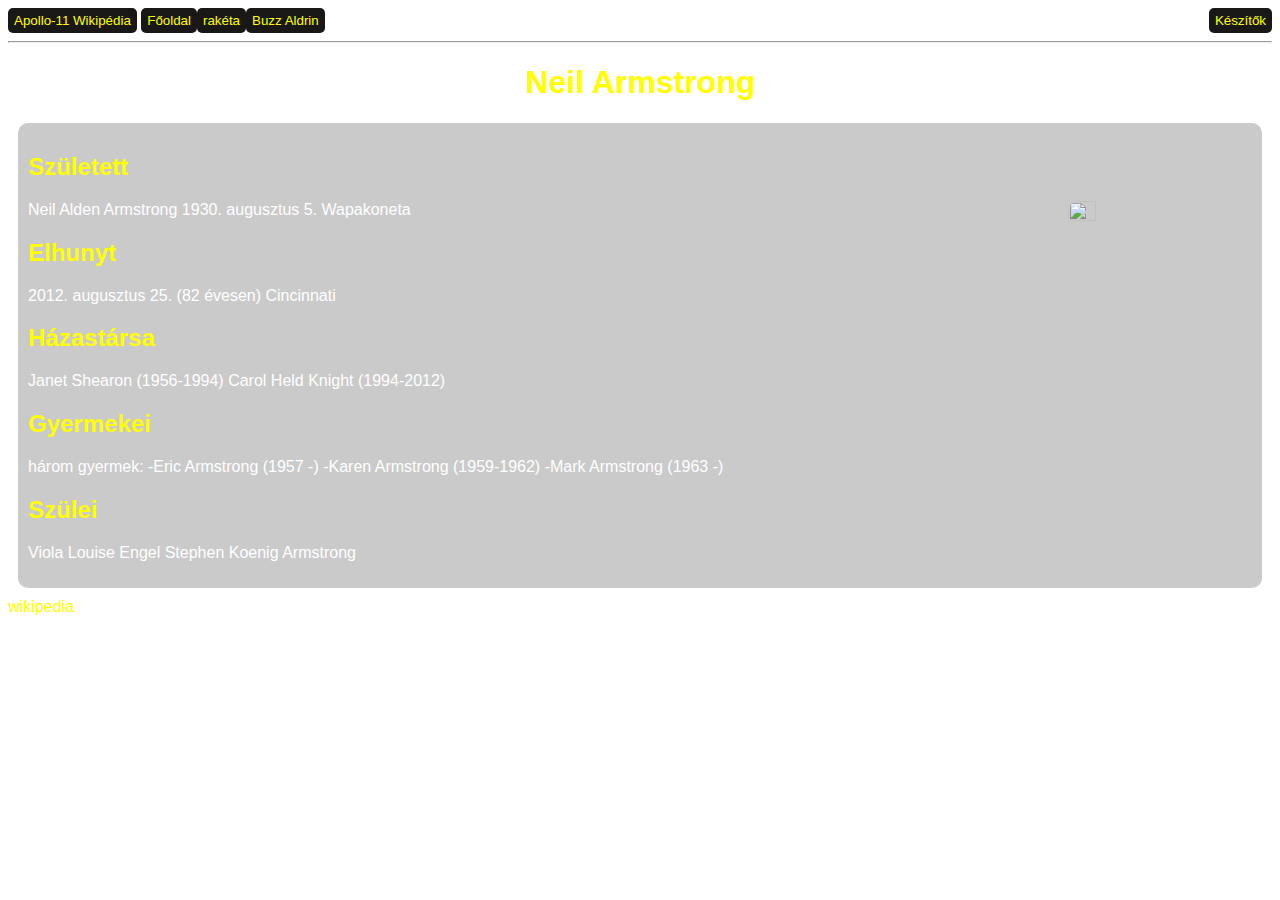
==== armstrong.html @ 1f200617 "Add files via upload" ====
<!DOCTYPE html>
<html lang="en">
<head>
    <meta charset="UTF-8">
    <meta http-equiv="X-UA-Compatible" content="IE=edge">
    <meta name="viewport" content="width=device-width, initial-scale=1.0">
    <link rel="stylesheet" href="fkfk.css">
    <title>Niel Armstrong</title>
</head>
<body>
    <div id="felsolec"> <button> <a href="https://hu.wikipedia.org/wiki/Apollo%E2%80%9311" target="_blank">Apollo-11 Wikipédia</a></button> <button id="about"><a href="keszitok.html">Készítők</a></button><button><a href="index.html">Főoldal</a></button><button><a href="moonship.html">rakéta</a></button><button><a href="buzz.html">Buzz Aldrin</a></button></div> 

    <hr>

    <h1>Neil Armstrong</h1> 

    <div class="bekezdes">

    <h2>Született</h2>	

    <img src="https://upload.wikimedia.org/wikipedia/commons/thumb/0/0d/Neil_Armstrong_pose.jpg/250px-Neil_Armstrong_pose.jpg" id="neil">

    <p>
        Neil Alden Armstrong
        1930. augusztus 5.
        Wapakoneta
    </p>
    
    <h2>Elhunyt</h2>

    <p>
        2012. augusztus 25. (82 évesen)
        Cincinnati
    </p>

    <h2>Házastársa</h2>

    <p>
        Janet Shearon (1956-1994)
        Carol Held Knight (1994-2012)
    </p>
    
    <h2>Gyermekei</h2>

    <p>
        három gyermek:
            -Eric Armstrong (1957 -) 
            -Karen Armstrong (1959-1962)
            -Mark Armstrong (1963 -)
    </p>
    
    <h2>Szülei</h2>

    <p>
        Viola Louise Engel
        Stephen Koenig Armstrong
    </p>

    </div>
    
    

    <a href="https://hu.wikipedia.org/wiki/Neil_Armstrong" target="_blank">wikipedia</a>
</body>
</html>
---- fkfk.css ----
body{
    background-image: url(https://github.com/CsanyiLevente/hold/raw/main/moon.jpg);
    font-family: Arial, Helvetica, sans-serif;
}

h1{
    text-align: center;
    color: yellow;
}

h2{
    color: yellow;
}

img{
    height: 20%;
    width: 20%;
    float: right;
    border-radius: 10px;
}

p{
    color: white;
}

.bekezdes {
    background-color: rgba(128, 128, 128, 0.418);
    border-radius: 10px;
    padding: 10px;
    margin: 10px;
}

#cim {
    background-color: rgba(128, 128, 128, 0.377);
    border-radius: 10px;
}

#about {
    float: right;
}

button {
    border: none;
    color: yellow;
    background-color: rgb(26, 23, 23);
    height: 25px;
    border-radius: 5px;
    font-family: Arial, Helvetica, sans-serif;
}

button {
    transition: 0.5s;
    background-color: rgb(26, 23, 23);
}

button:hover {
    background-color: gray;
    border: none;
    transition: 0.5s;
}

a {
    color: yellow;
    text-decoration: solid;
}

#hold {
    font-size: 20px;
}

td {
    color: yellow;
}
ul{
    color: white;
}
li{
    color: white
}
#show{
    float: left;
}
#ship{
    float: right;
}
#neil{
    height: 15%;
    width: 15%;
}
#buzz{
    height: 8%;
    width: 8%;
}
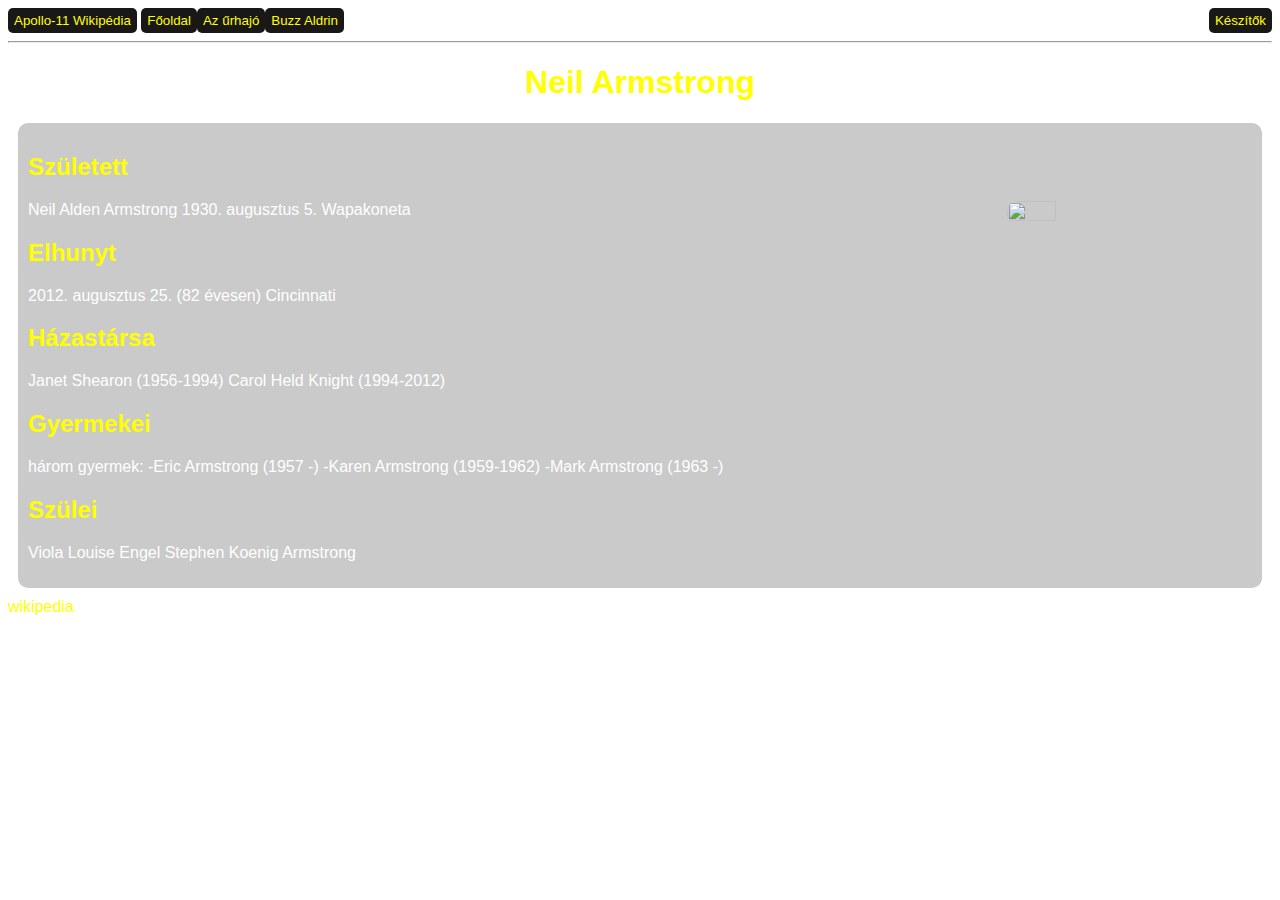
==== commit 5962ff59: "Add files via upload" ====
--- a/armstrong.html
+++ b/armstrong.html
@@ -8,7 +8,7 @@
     <title>Niel Armstrong</title>
 </head>
 <body>
-    <div id="felsolec"> <button> <a href="https://hu.wikipedia.org/wiki/Apollo%E2%80%9311" target="_blank">Apollo-11 Wikipédia</a></button> <button id="about"><a href="keszitok.html">Készítők</a></button><button><a href="index.html">Főoldal</a></button><button><a href="moonship.html">rakéta</a></button><button><a href="buzz.html">Buzz Aldrin</a></button></div> 
+    <div id="felsolec"> <button> <a href="https://hu.wikipedia.org/wiki/Apollo%E2%80%9311" target="_blank">Apollo-11 Wikipédia</a></button> <button id="about"><a href="keszitok.html">Készítők</a></button><button><a href="index.html">Főoldal</a></button><button><a href="moonship.html">Az űrhajó</a></button><button><a href="buzz.html">Buzz Aldrin</a></button></div> 
 
     <hr>
 
--- a/fkfk.css
+++ b/fkfk.css
@@ -78,16 +78,8 @@
     color: white
 }
 #show{
-    float: left;
+    float: right;
 }
 #ship{
     float: right;
-}
-#neil{
-    height: 15%;
-    width: 15%;
-}
-#buzz{
-    height: 8%;
-    width: 8%;
 }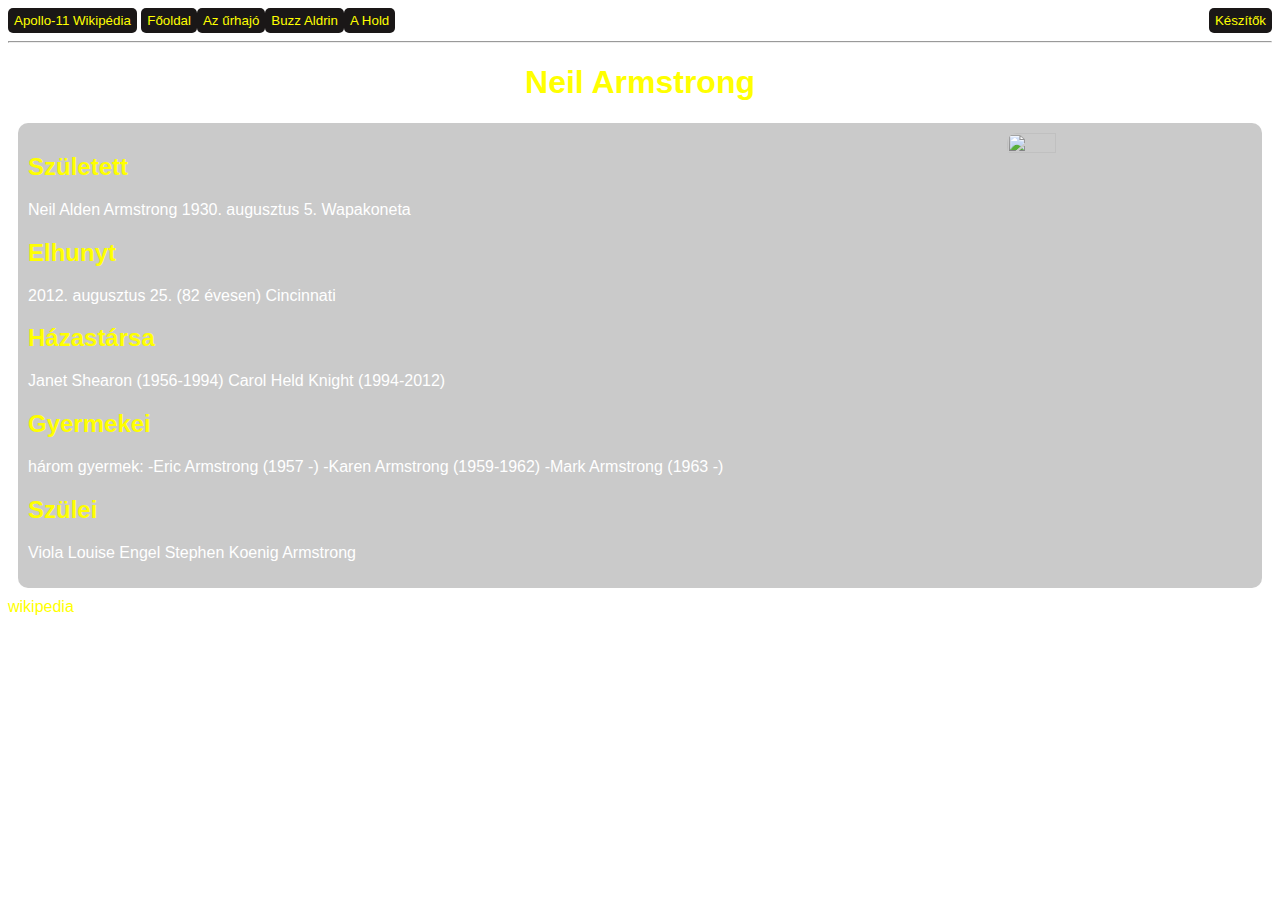
==== commit 6649fb78: "Add files via upload" ====
--- a/armstrong.html
+++ b/armstrong.html
@@ -5,20 +5,19 @@
     <meta http-equiv="X-UA-Compatible" content="IE=edge">
     <meta name="viewport" content="width=device-width, initial-scale=1.0">
     <link rel="stylesheet" href="fkfk.css">
-    <title>Niel Armstrong</title>
+    <title>Neil Armstrong</title>
 </head>
 <body>
-    <div id="felsolec"> <button> <a href="https://hu.wikipedia.org/wiki/Apollo%E2%80%9311" target="_blank">Apollo-11 Wikipédia</a></button> <button id="about"><a href="keszitok.html">Készítők</a></button><button><a href="index.html">Főoldal</a></button><button><a href="moonship.html">Az űrhajó</a></button><button><a href="buzz.html">Buzz Aldrin</a></button></div> 
+    <div id="felsolec"> <button> <a href="https://hu.wikipedia.org/wiki/Apollo%E2%80%9311" target="_blank">Apollo-11 Wikipédia</a></button> <button id="about"><a href="keszitok.html">Készítők</a></button><button><a href="index.html">Főoldal</a></button><button><a href="moonship.html">Az űrhajó</a></button><button><a href="buzz.html">Buzz Aldrin</a></button><button><a href="hold.html">A Hold</a></button></div> 
 
     <hr>
 
     <h1>Neil Armstrong</h1> 
 
     <div class="bekezdes">
+        <img src="https://upload.wikimedia.org/wikipedia/commons/thumb/0/0d/Neil_Armstrong_pose.jpg/250px-Neil_Armstrong_pose.jpg" id="neil">
 
     <h2>Született</h2>	
-
-    <img src="https://upload.wikimedia.org/wikipedia/commons/thumb/0/0d/Neil_Armstrong_pose.jpg/250px-Neil_Armstrong_pose.jpg" id="neil">
 
     <p>
         Neil Alden Armstrong
--- a/fkfk.css
+++ b/fkfk.css
@@ -42,7 +42,7 @@
 button {
     border: none;
     color: yellow;
-    background-color: rgb(26, 23, 23);
+    background-color: rgb(92, 92, 92);
     height: 25px;
     border-radius: 5px;
     font-family: Arial, Helvetica, sans-serif;
@@ -78,8 +78,14 @@
     color: white
 }
 #show{
-    float: right;
+    width: 15%;
+    height: 15%;
 }
 #ship{
     float: right;
+}
+
+#buzz {
+    width: 7%;
+    height: 5%;
 }